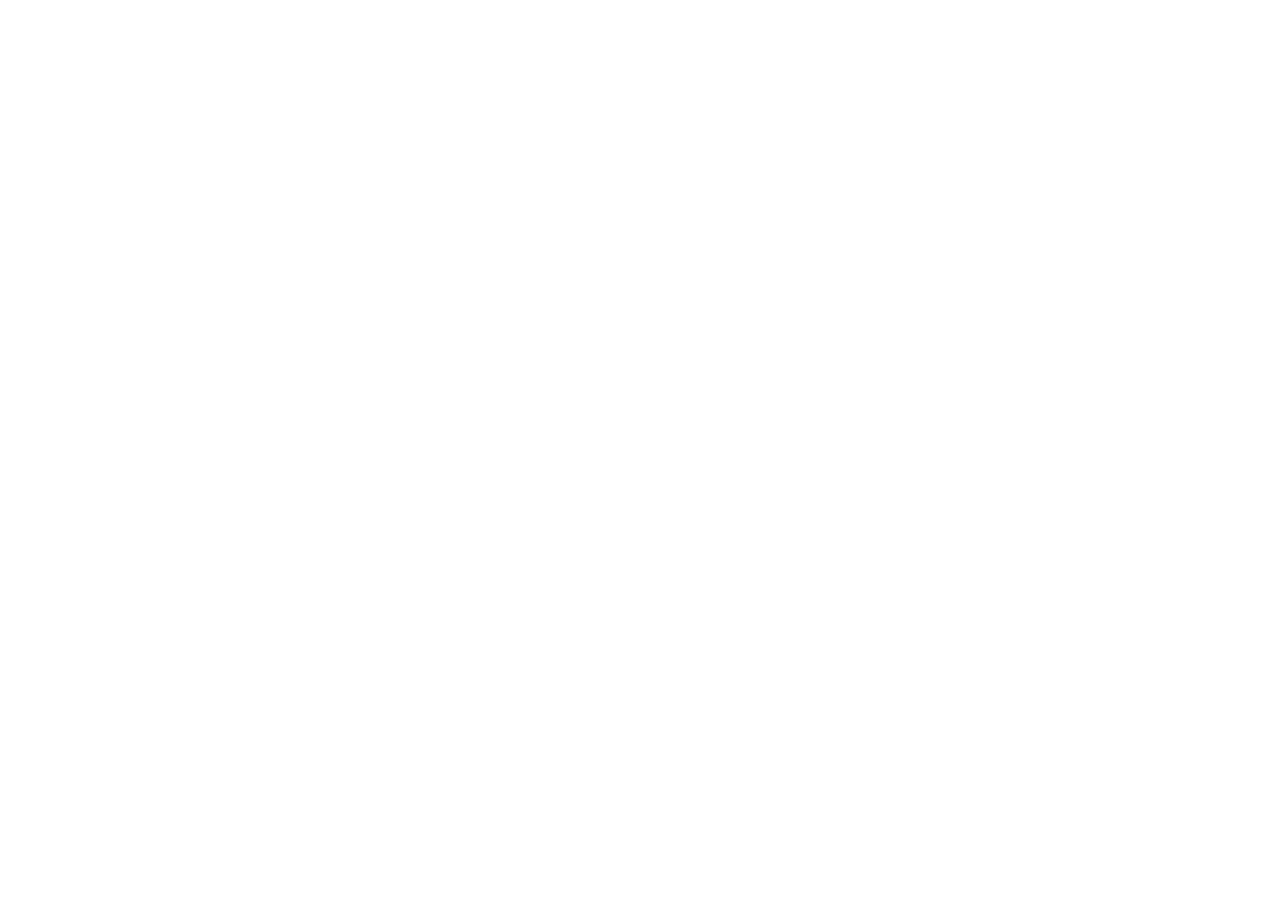
==== Index.html @ c45cdfbd "changes" ====
﻿<!DOCTYPE html>
<html xmlns="http://www.w3.org/1999/xhtml">
<head>
    <title>Sample Page</title>
    <link href="/Content/css/bootstrap.css" rel="stylesheet" />
    <link href="/Content/css/less-imports.css" rel="stylesheet" />
    <link href="/Content/css/animate.min.css" rel="stylesheet" />
    <link href="/Content/css/font-awesome.min.css" rel="stylesheet" />
    <link href="/Content/css/animate-refresh.css" rel="stylesheet" />
    <link href="/Content/css/site.css" rel="stylesheet" />
    <link href="/Content/css/Upload/jquery.fileupload.css" rel="stylesheet" />
    <link href="/Content/css/bootstrap-datetimepicker.css" rel="stylesheet" />
    <link href="/Content/css/bootstrap-table.css" rel="stylesheet" />
    <link href="/Content/css/bootstrap-select.css" rel="stylesheet" />
    <link href="/Content/css/color-fonts.css" rel="stylesheet" />
    <link href="/Content/css/star-rating.css" rel="stylesheet" />
    <link href="/Content/css/override-mvc.css" rel="stylesheet" />
    <link href="/Content/css/responsive.css" rel="stylesheet" />
    <link href="/Content/css/owl.carousel.css" rel="stylesheet" />
    <link href="/Content/css/owl.theme.css" rel="stylesheet" />
    <link href="/Content/css/owl.custom.finalize.css" rel="stylesheet" />
    <link href="/Content/css/seo-optimize.css" rel="stylesheet" />
    <link href="/Content/css/front-developer.css" rel="stylesheet" />
    <link href="/Content/css/footer-fixing.css" rel="stylesheet" />
    <link href="/Content/css/utilities.css" rel="stylesheet" />

</head>
<body>


    <script src="/Content/Scripts/jquery-2.1.3.min.js"></script>
    <script src="/Content/Scripts/DevOrgPlugins/faster-jQuery.js"></script>
    <script src="/Content/Scripts/bootstrap.js"></script>
    <script src="/Content/Scripts/underscore.js"></script>
    <script src="/Content/Scripts/FrontEnd/wow.min.js"></script>
    <script src="/Content/Scripts/FrontEnd/jquery.sticky.js"></script>
    <script src="/Content/Scripts/FrontEnd/jquery.stellar.js"></script>
    <script src="/Content/Scripts/FrontEnd/base-theme.js"></script>
    <script src="/Content/Scripts/FrontEnd/jquery.isotope.min.js"></script>
    <script src="/Content/Scripts/FrontEnd/owl.carousel.min.js"></script>
    <script src="/Content/Scripts/FrontEnd/main.js"></script>
    <script src="/Content/Scripts/FrontEnd/jquery.number.js"></script>
    <script src="/Content/Scripts/DevOrgPlugins/developers-organism.component.js"></script>
    <script src="/Content/Scripts/FrontEnd/front-developer.js"></script>

</body>
</html>
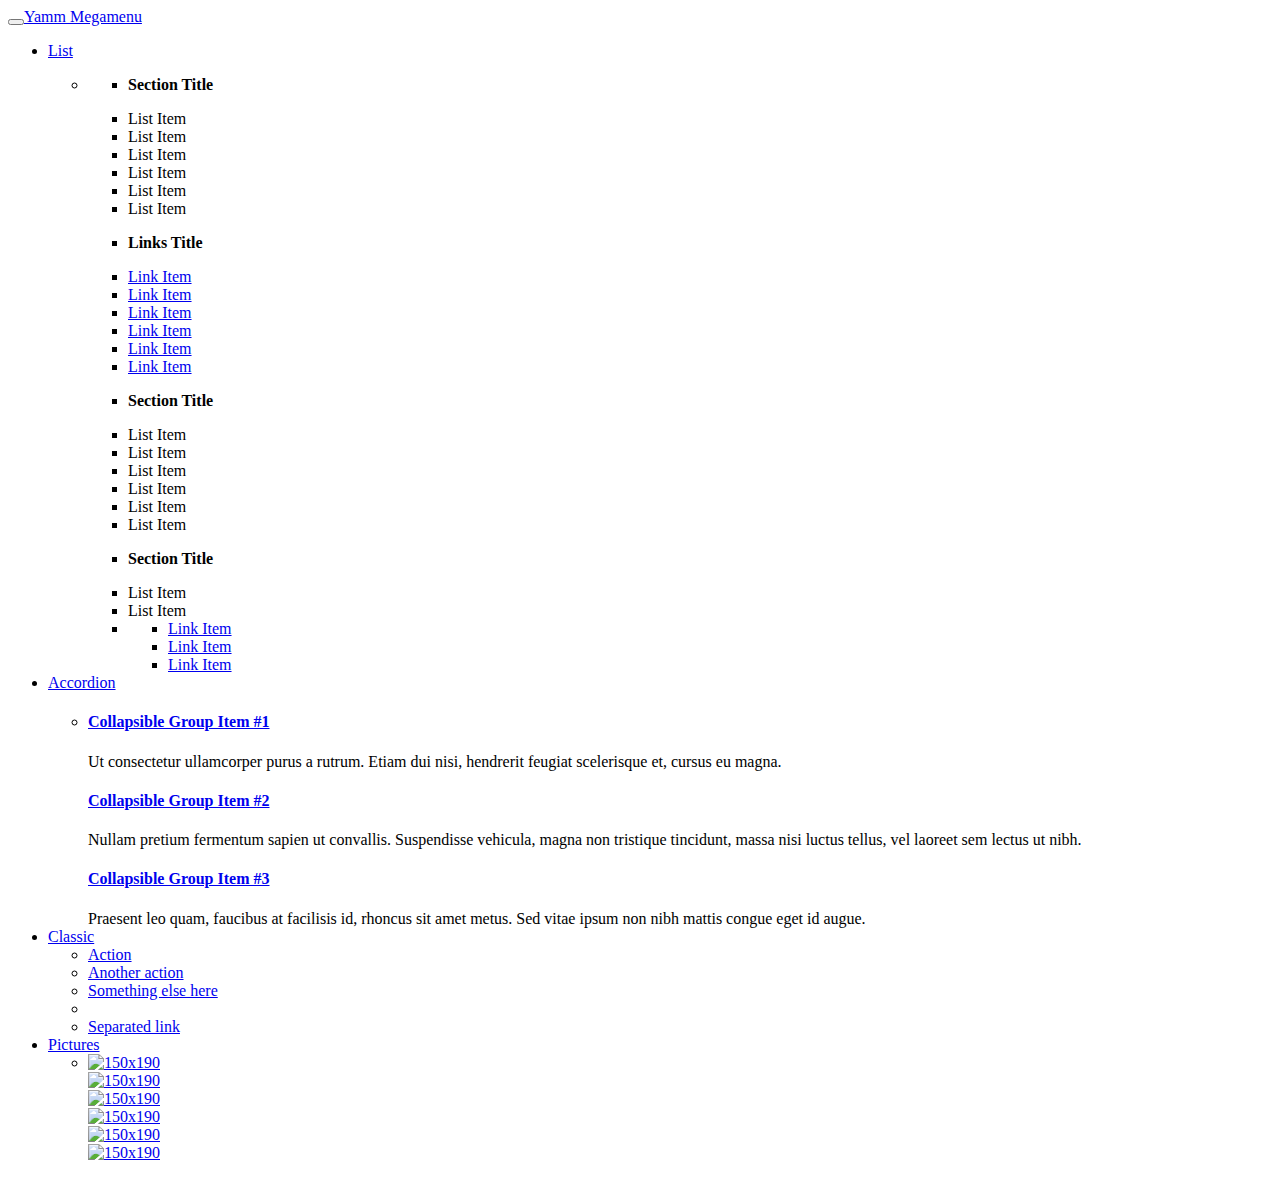
==== commit 5799f50b: "html changed" ====
--- a/Index.html
+++ b/Index.html
@@ -3,6 +3,7 @@
 <head>
     <title>Sample Page</title>
     <link href="/Content/css/bootstrap.css" rel="stylesheet" />
+    <link href="/Content/css/bootstrap-theme.min.css" rel="stylesheet" />
     <link href="/Content/css/less-imports.css" rel="stylesheet" />
     <link href="/Content/css/animate.min.css" rel="stylesheet" />
     <link href="/Content/css/font-awesome.min.css" rel="stylesheet" />
@@ -20,12 +21,159 @@
     <link href="/Content/css/owl.theme.css" rel="stylesheet" />
     <link href="/Content/css/owl.custom.finalize.css" rel="stylesheet" />
     <link href="/Content/css/seo-optimize.css" rel="stylesheet" />
+
+
+    <link href="/Content/css/yamm.css" rel="stylesheet" />
+    <link href="/Content/css/yamm-modify.css" rel="stylesheet" />
+
     <link href="/Content/css/front-developer.css" rel="stylesheet" />
     <link href="/Content/css/footer-fixing.css" rel="stylesheet" />
     <link href="/Content/css/utilities.css" rel="stylesheet" />
 
 </head>
 <body>
+    <!-- Fixed navbar -->
+   
+    <div class="navbar yamm navbar-default navbar-fixed-top">
+        <div class="container">
+            <div class="navbar-header">
+                <button type="button" data-toggle="collapse" data-target="#navbar-collapse-1" class="navbar-toggle"><span class="icon-bar"></span><span class="icon-bar"></span><span class="icon-bar"></span></button><a href="#" class="navbar-brand">Yamm Megamenu</a>
+            </div>
+            <div id="navbar-collapse-1" class="navbar-collapse collapse">
+                <ul class="nav navbar-nav enosis-paitent-menu">
+                    <!-- Classic list -->
+                    <li class="dropdown">
+                        <a href="#" data-toggle="dropdown" class="dropdown-toggle">
+                            List
+                        </a>
+                        <ul class="dropdown-menu">
+                            <li>
+                                <!-- Content container to add padding -->
+                                <div class="yamm-content">
+                                    <div class="row">
+                                        <ul class="col-sm-2 list-unstyled">
+                                            <li>
+                                                <p><strong>Section Title</strong></p>
+                                            </li>
+                                            <li>List Item</li>
+                                            <li>List Item</li>
+                                            <li>List Item</li>
+                                            <li>List Item</li>
+                                            <li>List Item</li>
+                                            <li>List Item</li>
+                                        </ul>
+                                        <ul class="col-sm-2 list-unstyled">
+                                            <li>
+                                                <p><strong>Links Title</strong></p>
+                                            </li>
+                                            <li><a href="#"> Link Item </a></li>
+                                            <li><a href="#"> Link Item </a></li>
+                                            <li><a href="#"> Link Item </a></li>
+                                            <li><a href="#"> Link Item </a></li>
+                                            <li><a href="#"> Link Item </a></li>
+                                            <li><a href="#"> Link Item </a></li>
+                                        </ul>
+                                        <ul class="col-sm-2 list-unstyled">
+                                            <li>
+                                                <p><strong>Section Title</strong></p>
+                                            </li>
+                                            <li>List Item</li>
+                                            <li>List Item</li>
+                                            <li>List Item</li>
+                                            <li>List Item</li>
+                                            <li>List Item</li>
+                                            <li>List Item</li>
+                                        </ul>
+                                        <ul class="col-sm-2 list-unstyled">
+                                            <li>
+                                                <p><strong>Section Title</strong></p>
+                                            </li>
+                                            <li>List Item</li>
+                                            <li>List Item</li>
+                                            <li>
+                                                <ul>
+                                                    <li><a href="#"> Link Item </a></li>
+                                                    <li><a href="#"> Link Item </a></li>
+                                                    <li><a href="#"> Link Item </a></li>
+                                                </ul>
+                                            </li>
+                                        </ul>
+                                    </div>
+                                </div>
+                            </li>
+                        </ul>
+                    </li>
+                    <!-- Accordion demo -->
+                    <li class="dropdown">
+                        <a href="#" data-toggle="dropdown" class="dropdown-toggle">Accordion<b class="caret"></b></a>
+                        <ul class="dropdown-menu">
+                            <li>
+                                <div class="yamm-content">
+                                    <div class="row">
+                                        <div id="accordion" class="panel-group">
+                                            <div class="panel panel-default">
+                                                <div class="panel-heading">
+                                                    <h4 class="panel-title"><a data-toggle="collapse" data-parent="#accordion" href="#collapseOne">Collapsible Group Item #1</a></h4>
+                                                </div>
+                                                <div id="collapseOne" class="panel-collapse collapse in">
+                                                    <div class="panel-body">Ut consectetur ullamcorper purus a rutrum. Etiam dui nisi, hendrerit feugiat scelerisque et, cursus eu magna. </div>
+                                                </div>
+                                            </div>
+                                            <div class="panel panel-default">
+                                                <div class="panel-heading">
+                                                    <h4 class="panel-title"><a data-toggle="collapse" data-parent="#accordion" href="#collapseTwo">Collapsible Group Item #2</a></h4>
+                                                </div>
+                                                <div id="collapseTwo" class="panel-collapse collapse">
+                                                    <div class="panel-body">Nullam pretium fermentum sapien ut convallis. Suspendisse vehicula, magna non tristique tincidunt, massa nisi luctus tellus, vel laoreet sem lectus ut nibh. </div>
+                                                </div>
+                                            </div>
+                                            <div class="panel panel-default">
+                                                <div class="panel-heading">
+                                                    <h4 class="panel-title"><a data-toggle="collapse" data-parent="#accordion" href="#collapseThree">Collapsible Group Item #3</a></h4>
+                                                </div>
+                                                <div id="collapseThree" class="panel-collapse collapse">
+                                                    <div class="panel-body">Praesent leo quam, faucibus at facilisis id, rhoncus sit amet metus. Sed vitae ipsum non nibh mattis congue eget id augue. </div>
+                                                </div>
+                                            </div>
+                                        </div>
+                                    </div>
+                                </div>
+                            </li>
+                        </ul>
+                    </li>
+                    <!-- Classic dropdown -->
+                    <li class="dropdown">
+                        <a href="#" data-toggle="dropdown" class="dropdown-toggle">Classic<b class="caret"></b></a>
+                        <ul role="menu" class="dropdown-menu">
+                            <li><a tabindex="-1" href="#"> Action </a></li>
+                            <li><a tabindex="-1" href="#"> Another action </a></li>
+                            <li><a tabindex="-1" href="#"> Something else here </a></li>
+                            <li class="divider"></li>
+                            <li><a tabindex="-1" href="#"> Separated link </a></li>
+                        </ul>
+                    </li>
+                    <!-- Pictures -->
+                    <li class="dropdown yamm-fw">
+                        <a href="#" data-toggle="dropdown" class="dropdown-toggle">Pictures<b class="caret"></b></a>
+                        <ul class="dropdown-menu">
+                            <li>
+                                <div class="yamm-content">
+                                    <div class="row">
+                                        <div class="col-xs-6 col-sm-2"><a href="#" class="thumbnail"><img alt="150x190" src="http://lorempixel.com/g/150/190"></a></div>
+                                        <div class="col-xs-6 col-sm-2"><a href="#" class="thumbnail"><img alt="150x190" src="http://lorempixel.com/g/150/190"></a></div>
+                                        <div class="col-xs-6 col-sm-2"><a href="#" class="thumbnail"><img alt="150x190" src="http://lorempixel.com/g/150/190"></a></div>
+                                        <div class="col-xs-6 col-sm-2"><a href="#" class="thumbnail"><img alt="150x190" src="http://lorempixel.com/g/150/190"></a></div>
+                                        <div class="col-xs-6 col-sm-2"><a href="#" class="thumbnail"><img alt="150x190" src="http://lorempixel.com/g/150/190"></a></div>
+                                        <div class="col-xs-6 col-sm-2"><a href="#" class="thumbnail"><img alt="150x190" src="http://lorempixel.com/g/150/190"></a></div>
+                                    </div>
+                                </div>
+                            </li>
+                        </ul>
+                    </li>
+                </ul>
+            </div>
+        </div>
+    </div>
 
 
     <script src="/Content/Scripts/jquery-2.1.3.min.js"></script>
@@ -38,10 +186,8 @@
     <script src="/Content/Scripts/FrontEnd/base-theme.js"></script>
     <script src="/Content/Scripts/FrontEnd/jquery.isotope.min.js"></script>
     <script src="/Content/Scripts/FrontEnd/owl.carousel.min.js"></script>
-    <script src="/Content/Scripts/FrontEnd/main.js"></script>
     <script src="/Content/Scripts/FrontEnd/jquery.number.js"></script>
     <script src="/Content/Scripts/DevOrgPlugins/developers-organism.component.js"></script>
     <script src="/Content/Scripts/FrontEnd/front-developer.js"></script>
-
 </body>
 </html>
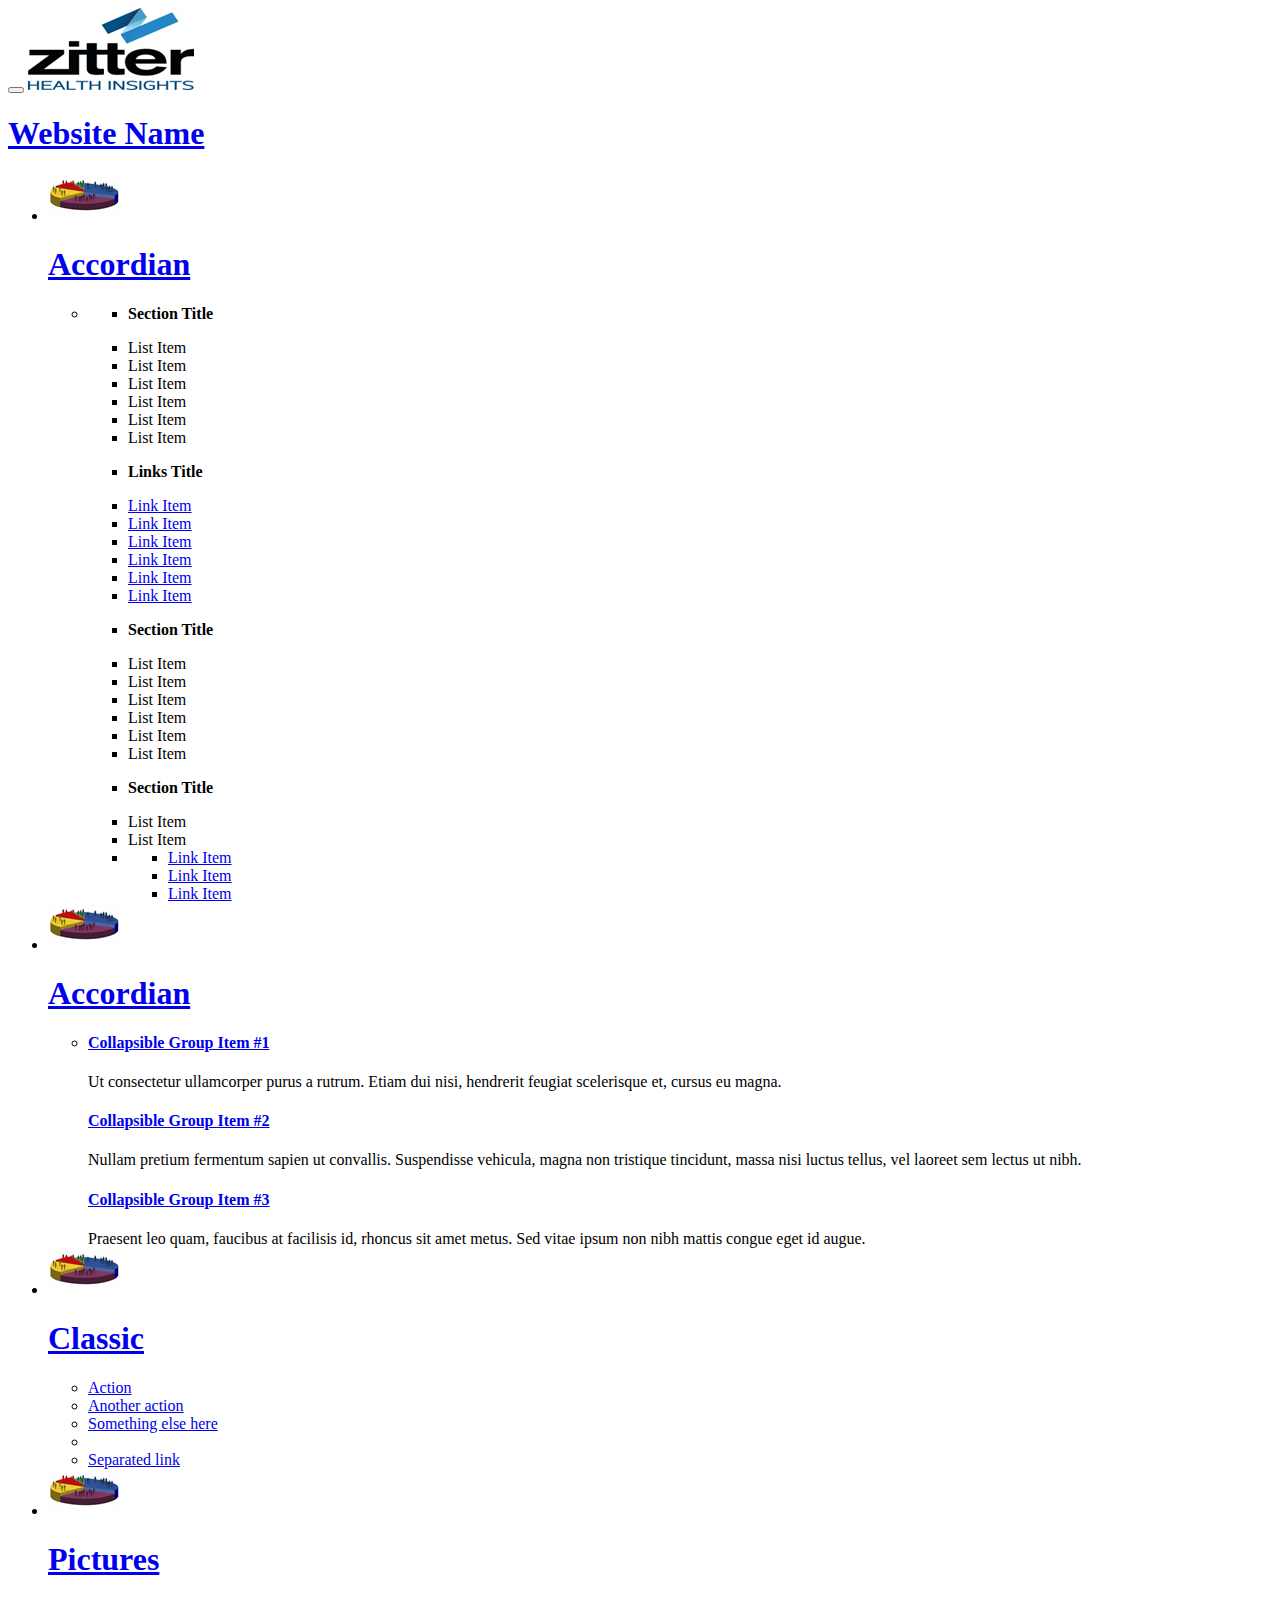
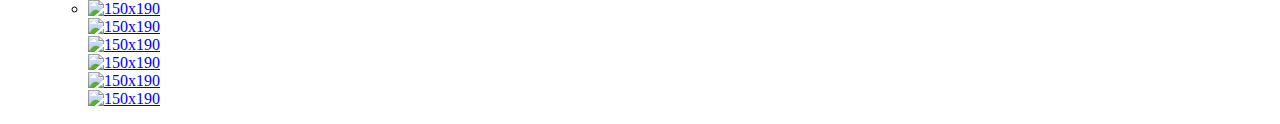
==== commit b954526d: "animation adding" ====
--- a/Index.html
+++ b/Index.html
@@ -3,7 +3,6 @@
 <head>
     <title>Sample Page</title>
     <link href="/Content/css/bootstrap.css" rel="stylesheet" />
-    <link href="/Content/css/bootstrap-theme.min.css" rel="stylesheet" />
     <link href="/Content/css/less-imports.css" rel="stylesheet" />
     <link href="/Content/css/animate.min.css" rel="stylesheet" />
     <link href="/Content/css/font-awesome.min.css" rel="stylesheet" />
@@ -33,20 +32,29 @@
 </head>
 <body>
     <!-- Fixed navbar -->
-   
-    <div class="navbar yamm navbar-default navbar-fixed-top">
+
+    <div class="navbar yamm  navbar-fixed-top">
         <div class="container">
             <div class="navbar-header">
-                <button type="button" data-toggle="collapse" data-target="#navbar-collapse-1" class="navbar-toggle"><span class="icon-bar"></span><span class="icon-bar"></span><span class="icon-bar"></span></button><a href="#" class="navbar-brand">Yamm Megamenu</a>
+                <button type="button" data-toggle="collapse" data-target="#navbar-collapse-1" class="navbar-toggle">
+                    <span class="icon-bar"></span>
+                    <span class="icon-bar"></span>
+                    <span class="icon-bar"></span>
+                </button>
+                <a href="#" class="logo-wrapper navbar-brand">
+                    <img class="logo" src="/Images/logo.png" alt="Website logo" />
+                    <h1 class="seo-hide">Website Name</h1>
+                </a>
             </div>
             <div id="navbar-collapse-1" class="navbar-collapse collapse">
                 <ul class="nav navbar-nav enosis-paitent-menu">
                     <!-- Classic list -->
                     <li class="dropdown">
                         <a href="#" data-toggle="dropdown" class="dropdown-toggle">
-                            List
-                        </a>
-                        <ul class="dropdown-menu">
+                            <img src="/Images/bar.jpg" alt="" class="icon-bar" />
+                            <h1>Accordian</h1>
+                        </a>
+                        <ul class="dropdown-menu animated fadeIn">
                             <li>
                                 <!-- Content container to add padding -->
                                 <div class="yamm-content">
@@ -105,8 +113,13 @@
                     </li>
                     <!-- Accordion demo -->
                     <li class="dropdown">
-                        <a href="#" data-toggle="dropdown" class="dropdown-toggle">Accordion<b class="caret"></b></a>
-                        <ul class="dropdown-menu">
+                        <a href="#" data-toggle="dropdown" class="dropdown-toggle">
+                            <div class="icon-wrapper">
+                                <img src="/Images/bar.jpg" alt="" class="icon-bar " />
+                            </div>
+                            <h1>Accordian</h1>
+                        </a>
+                        <ul class="dropdown-menu  animated fadeIn">
                             <li>
                                 <div class="yamm-content">
                                     <div class="row">
@@ -143,8 +156,11 @@
                     </li>
                     <!-- Classic dropdown -->
                     <li class="dropdown">
-                        <a href="#" data-toggle="dropdown" class="dropdown-toggle">Classic<b class="caret"></b></a>
-                        <ul role="menu" class="dropdown-menu">
+                        <a href="#" data-toggle="dropdown" class="dropdown-toggle">
+                            <img src="/Images/bar.jpg" alt="" class="icon-bar" />
+                            <h1>Classic</h1>
+                        </a>
+                        <ul role="menu" class="dropdown-menu  animated fadeIn">
                             <li><a tabindex="-1" href="#"> Action </a></li>
                             <li><a tabindex="-1" href="#"> Another action </a></li>
                             <li><a tabindex="-1" href="#"> Something else here </a></li>
@@ -154,8 +170,11 @@
                     </li>
                     <!-- Pictures -->
                     <li class="dropdown yamm-fw">
-                        <a href="#" data-toggle="dropdown" class="dropdown-toggle">Pictures<b class="caret"></b></a>
-                        <ul class="dropdown-menu">
+                        <a href="#" data-toggle="dropdown" class="dropdown-toggle">
+                            <img src="/Images/bar.jpg" alt="" class="icon-bar" />
+                            <h1>Pictures</h1>
+                        </a>
+                        <ul class="dropdown-menu  animated fadeIn">
                             <li>
                                 <div class="yamm-content">
                                     <div class="row">
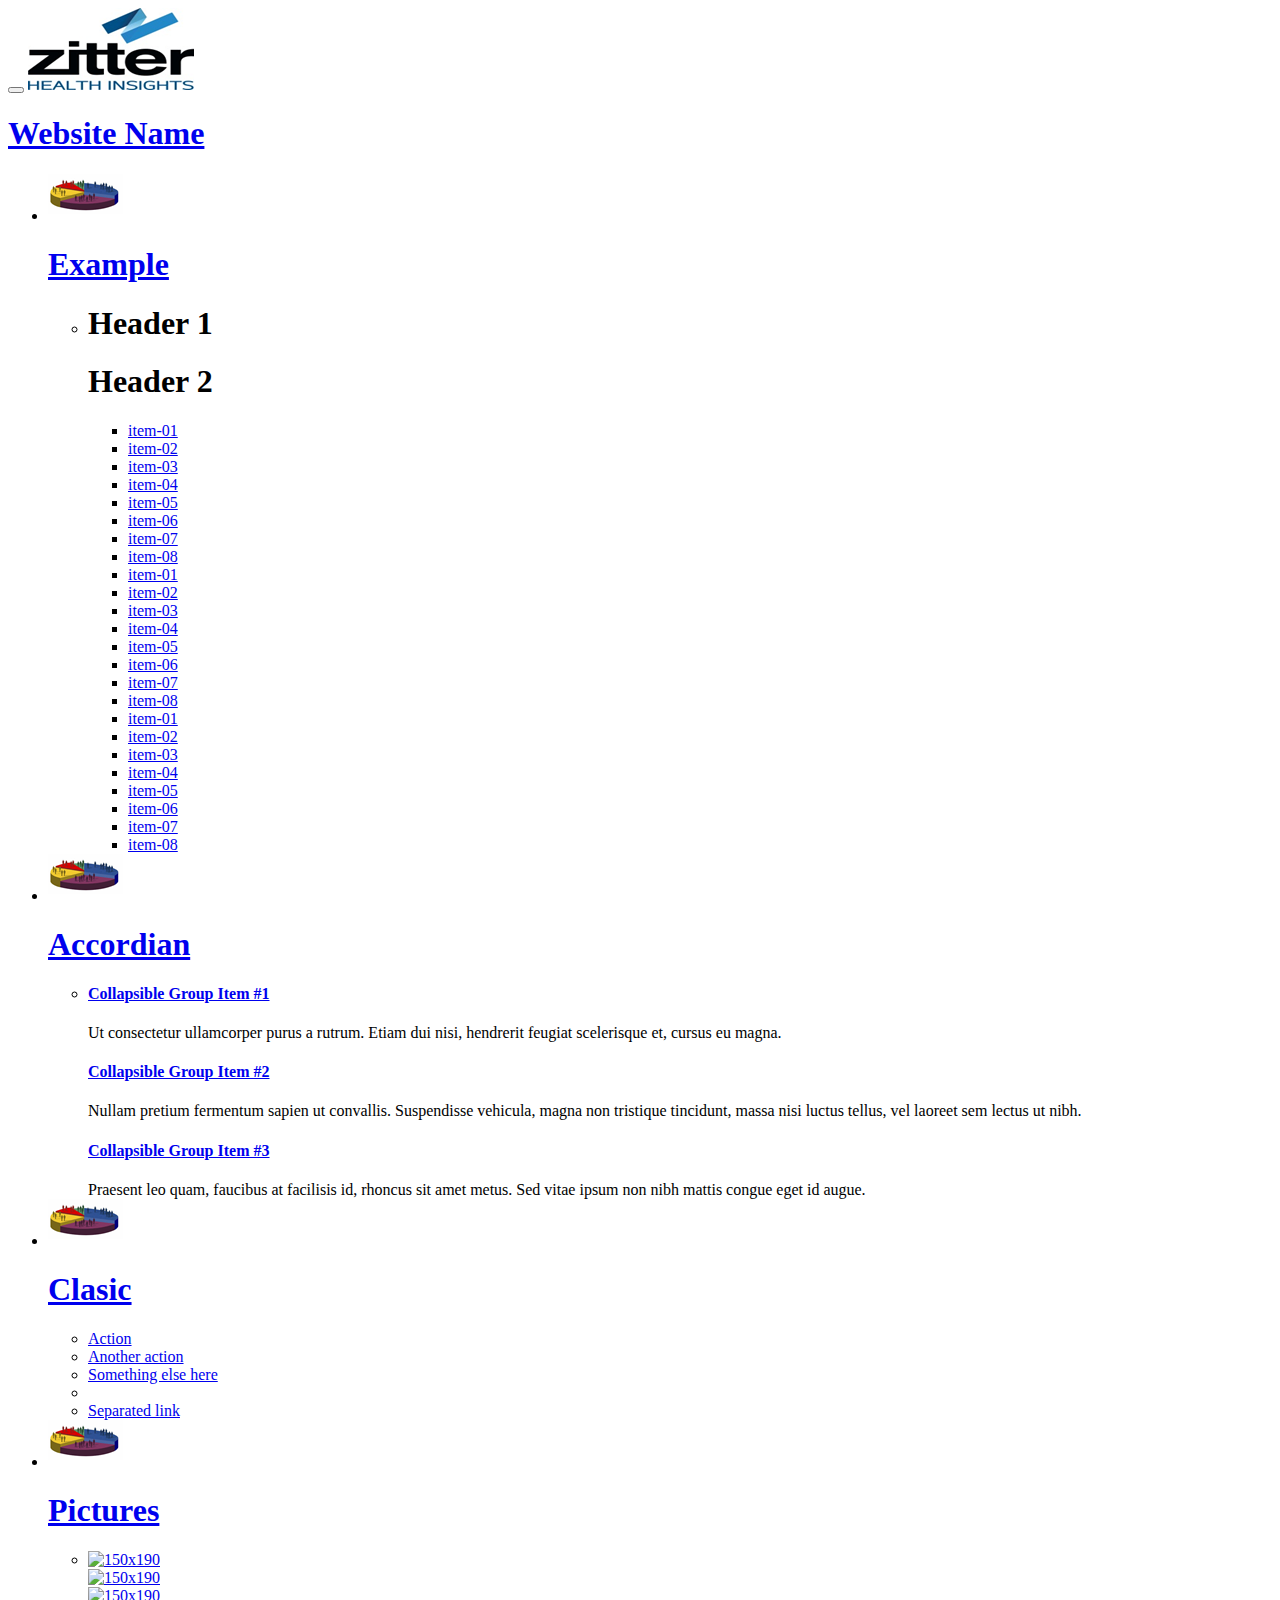
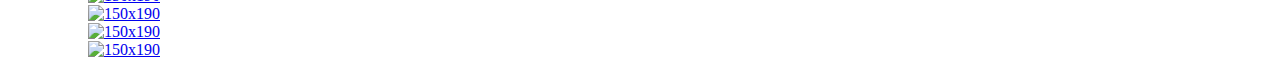
==== commit 8cb02cfc: "modified" ====
--- a/Index.html
+++ b/Index.html
@@ -2,32 +2,32 @@
 <html xmlns="http://www.w3.org/1999/xhtml">
 <head>
     <title>Sample Page</title>
-    <link href="/Content/css/bootstrap.css" rel="stylesheet" />
-    <link href="/Content/css/less-imports.css" rel="stylesheet" />
-    <link href="/Content/css/animate.min.css" rel="stylesheet" />
-    <link href="/Content/css/font-awesome.min.css" rel="stylesheet" />
-    <link href="/Content/css/animate-refresh.css" rel="stylesheet" />
-    <link href="/Content/css/site.css" rel="stylesheet" />
-    <link href="/Content/css/Upload/jquery.fileupload.css" rel="stylesheet" />
-    <link href="/Content/css/bootstrap-datetimepicker.css" rel="stylesheet" />
-    <link href="/Content/css/bootstrap-table.css" rel="stylesheet" />
-    <link href="/Content/css/bootstrap-select.css" rel="stylesheet" />
-    <link href="/Content/css/color-fonts.css" rel="stylesheet" />
-    <link href="/Content/css/star-rating.css" rel="stylesheet" />
-    <link href="/Content/css/override-mvc.css" rel="stylesheet" />
-    <link href="/Content/css/responsive.css" rel="stylesheet" />
-    <link href="/Content/css/owl.carousel.css" rel="stylesheet" />
-    <link href="/Content/css/owl.theme.css" rel="stylesheet" />
-    <link href="/Content/css/owl.custom.finalize.css" rel="stylesheet" />
-    <link href="/Content/css/seo-optimize.css" rel="stylesheet" />
-
-
-    <link href="/Content/css/yamm.css" rel="stylesheet" />
-    <link href="/Content/css/yamm-modify.css" rel="stylesheet" />
-
-    <link href="/Content/css/front-developer.css" rel="stylesheet" />
-    <link href="/Content/css/footer-fixing.css" rel="stylesheet" />
-    <link href="/Content/css/utilities.css" rel="stylesheet" />
+    <link href="Content/css/bootstrap.css" rel="stylesheet" />
+    <link href="Content/css/less-imports.css" rel="stylesheet" />
+    <link href="Content/css/animate.min.css" rel="stylesheet" />
+    <link href="Content/css/font-awesome.min.css" rel="stylesheet" />
+    <link href="Content/css/animate-refresh.css" rel="stylesheet" />
+    <link href="Content/css/site.css" rel="stylesheet" />
+    <link href="Content/css/Upload/jquery.fileupload.css" rel="stylesheet" />
+    <link href="Content/css/bootstrap-datetimepicker.css" rel="stylesheet" />
+    <link href="Content/css/bootstrap-table.css" rel="stylesheet" />
+    <link href="Content/css/bootstrap-select.css" rel="stylesheet" />
+    <link href="Content/css/color-fonts.css" rel="stylesheet" />
+    <link href="Content/css/star-rating.css" rel="stylesheet" />
+    <link href="Content/css/override-mvc.css" rel="stylesheet" />
+    <link href="Content/css/responsive.css" rel="stylesheet" />
+    <link href="Content/css/owl.carousel.css" rel="stylesheet" />
+    <link href="Content/css/owl.theme.css" rel="stylesheet" />
+    <link href="Content/css/owl.custom.finalize.css" rel="stylesheet" />
+    <link href="Content/css/seo-optimize.css" rel="stylesheet" />
+
+
+    <link href="Content/css/yamm.css" rel="stylesheet" />
+    <link href="Content/css/yamm-modify.css" rel="stylesheet" />
+
+    <link href="Content/css/front-developer.css" rel="stylesheet" />
+    <link href="Content/css/footer-fixing.css" rel="stylesheet" />
+    <link href="Content/css/utilities.css" rel="stylesheet" />
 
 </head>
 <body>
@@ -42,70 +42,67 @@
                     <span class="icon-bar"></span>
                 </button>
                 <a href="#" class="logo-wrapper navbar-brand">
-                    <img class="logo" src="/Images/logo.png" alt="Website logo" />
+                    <img class="logo" src="Images/logo.png" alt="Website logo" />
                     <h1 class="seo-hide">Website Name</h1>
                 </a>
             </div>
             <div id="navbar-collapse-1" class="navbar-collapse collapse">
                 <ul class="nav navbar-nav enosis-paitent-menu">
                     <!-- Classic list -->
-                    <li class="dropdown">
-                        <a href="#" data-toggle="dropdown" class="dropdown-toggle">
-                            <img src="/Images/bar.jpg" alt="" class="icon-bar" />
-                            <h1>Accordian</h1>
+                    <li class="dropdown yamm-fw">
+                        <a href="#" data-toggle="dropdown" class="dropdown-toggle">
+                            <div class="icon-wrapper">
+                                <img src="Images/bar.jpg" alt="" class="icon-bar " />
+                            </div>
+                            <h1>Example</h1>
                         </a>
                         <ul class="dropdown-menu animated fadeIn">
                             <li>
                                 <!-- Content container to add padding -->
                                 <div class="yamm-content">
                                     <div class="row">
-                                        <ul class="col-sm-2 list-unstyled">
-                                            <li>
-                                                <p><strong>Section Title</strong></p>
-                                            </li>
-                                            <li>List Item</li>
-                                            <li>List Item</li>
-                                            <li>List Item</li>
-                                            <li>List Item</li>
-                                            <li>List Item</li>
-                                            <li>List Item</li>
-                                        </ul>
-                                        <ul class="col-sm-2 list-unstyled">
-                                            <li>
-                                                <p><strong>Links Title</strong></p>
-                                            </li>
-                                            <li><a href="#"> Link Item </a></li>
-                                            <li><a href="#"> Link Item </a></li>
-                                            <li><a href="#"> Link Item </a></li>
-                                            <li><a href="#"> Link Item </a></li>
-                                            <li><a href="#"> Link Item </a></li>
-                                            <li><a href="#"> Link Item </a></li>
-                                        </ul>
-                                        <ul class="col-sm-2 list-unstyled">
-                                            <li>
-                                                <p><strong>Section Title</strong></p>
-                                            </li>
-                                            <li>List Item</li>
-                                            <li>List Item</li>
-                                            <li>List Item</li>
-                                            <li>List Item</li>
-                                            <li>List Item</li>
-                                            <li>List Item</li>
-                                        </ul>
-                                        <ul class="col-sm-2 list-unstyled">
-                                            <li>
-                                                <p><strong>Section Title</strong></p>
-                                            </li>
-                                            <li>List Item</li>
-                                            <li>List Item</li>
-                                            <li>
-                                                <ul>
-                                                    <li><a href="#"> Link Item </a></li>
-                                                    <li><a href="#"> Link Item </a></li>
-                                                    <li><a href="#"> Link Item </a></li>
+                                        <h1 class="col-md-6 enosis-header type-1">Header 1</h1>
+                                        <h1 class="col-md-6 enosis-header type-2">Header 2</h1>
+                                    </div>
+                                    <div class="row">
+                                        <div class="col-md-3">
+                                            <ul class="sub-menu">
+                                                <li><a href="#">item-01</a></li>
+                                                <li><a href="#">item-02</a></li>
+                                                <li><a href="#">item-03</a></li>
+                                                <li><a href="#">item-04</a></li>
+                                                <li><a href="#">item-05</a></li>
+                                                <li><a href="#">item-06</a></li>
+                                                <li><a href="#">item-07</a></li>
+                                                <li><a href="#">item-08</a></li>
+                                            </ul>
+                                        </div>
+                                        <div class="col-md-3">
+                                            <ul class="sub-menu">
+                                                <li><a href="#">item-01</a></li>
+                                                <li><a href="#">item-02</a></li>
+                                                <li><a href="#">item-03</a></li>
+                                                <li><a href="#">item-04</a></li>
+                                                <li><a href="#">item-05</a></li>
+                                                <li><a href="#">item-06</a></li>
+                                                <li><a href="#">item-07</a></li>
+                                                <li><a href="#">item-08</a></li>
+                                            </ul>
+                                        </div>
+                                        <div class="col-md-3">
+                                            <div class="sub-menu seperate-one">
+                                                <ul class="sub-items">
+                                                    <li><a href="#">item-01</a></li>
+                                                    <li><a href="#">item-02</a></li>
+                                                    <li><a href="#">item-03</a></li>
+                                                    <li><a href="#">item-04</a></li>
+                                                    <li><a href="#">item-05</a></li>
+                                                    <li><a href="#">item-06</a></li>
+                                                    <li><a href="#">item-07</a></li>
+                                                    <li><a href="#">item-08</a></li>
                                                 </ul>
-                                            </li>
-                                        </ul>
+                                            </div>
+                                        </div>
                                     </div>
                                 </div>
                             </li>
@@ -115,7 +112,7 @@
                     <li class="dropdown">
                         <a href="#" data-toggle="dropdown" class="dropdown-toggle">
                             <div class="icon-wrapper">
-                                <img src="/Images/bar.jpg" alt="" class="icon-bar " />
+                                <img src="Images/bar.jpg" alt="" class="icon-bar " />
                             </div>
                             <h1>Accordian</h1>
                         </a>
@@ -157,8 +154,10 @@
                     <!-- Classic dropdown -->
                     <li class="dropdown">
                         <a href="#" data-toggle="dropdown" class="dropdown-toggle">
-                            <img src="/Images/bar.jpg" alt="" class="icon-bar" />
-                            <h1>Classic</h1>
+                            <div class="icon-wrapper">
+                                <img src="Images/bar.jpg" alt="" class="icon-bar " />
+                            </div>
+                            <h1>Clasic</h1>
                         </a>
                         <ul role="menu" class="dropdown-menu  animated fadeIn">
                             <li><a tabindex="-1" href="#"> Action </a></li>
@@ -171,7 +170,9 @@
                     <!-- Pictures -->
                     <li class="dropdown yamm-fw">
                         <a href="#" data-toggle="dropdown" class="dropdown-toggle">
-                            <img src="/Images/bar.jpg" alt="" class="icon-bar" />
+                            <div class="icon-wrapper">
+                                <img src="Images/bar.jpg" alt="" class="icon-bar " />
+                            </div>
                             <h1>Pictures</h1>
                         </a>
                         <ul class="dropdown-menu  animated fadeIn">
@@ -195,18 +196,18 @@
     </div>
 
 
-    <script src="/Content/Scripts/jquery-2.1.3.min.js"></script>
-    <script src="/Content/Scripts/DevOrgPlugins/faster-jQuery.js"></script>
-    <script src="/Content/Scripts/bootstrap.js"></script>
-    <script src="/Content/Scripts/underscore.js"></script>
-    <script src="/Content/Scripts/FrontEnd/wow.min.js"></script>
-    <script src="/Content/Scripts/FrontEnd/jquery.sticky.js"></script>
-    <script src="/Content/Scripts/FrontEnd/jquery.stellar.js"></script>
-    <script src="/Content/Scripts/FrontEnd/base-theme.js"></script>
-    <script src="/Content/Scripts/FrontEnd/jquery.isotope.min.js"></script>
-    <script src="/Content/Scripts/FrontEnd/owl.carousel.min.js"></script>
-    <script src="/Content/Scripts/FrontEnd/jquery.number.js"></script>
-    <script src="/Content/Scripts/DevOrgPlugins/developers-organism.component.js"></script>
-    <script src="/Content/Scripts/FrontEnd/front-developer.js"></script>
+    <script src="Content/Scripts/jquery-2.1.3.min.js"></script>
+    <script src="Content/Scripts/DevOrgPlugins/faster-jQuery.js"></script>
+    <script src="Content/Scripts/bootstrap.js"></script>
+    <script src="Content/Scripts/underscore.js"></script>
+    <script src="Content/Scripts/FrontEnd/wow.min.js"></script>
+    <script src="Content/Scripts/FrontEnd/jquery.sticky.js"></script>
+    <script src="Content/Scripts/FrontEnd/jquery.stellar.js"></script>
+    <script src="Content/Scripts/FrontEnd/base-theme.js"></script>
+    <script src="Content/Scripts/FrontEnd/jquery.isotope.min.js"></script>
+    <script src="Content/Scripts/FrontEnd/owl.carousel.min.js"></script>
+    <script src="Content/Scripts/FrontEnd/jquery.number.js"></script>
+    <script src="Content/Scripts/DevOrgPlugins/developers-organism.component.js"></script>
+    <script src="Content/Scripts/FrontEnd/front-developer.js"></script>
 </body>
 </html>
